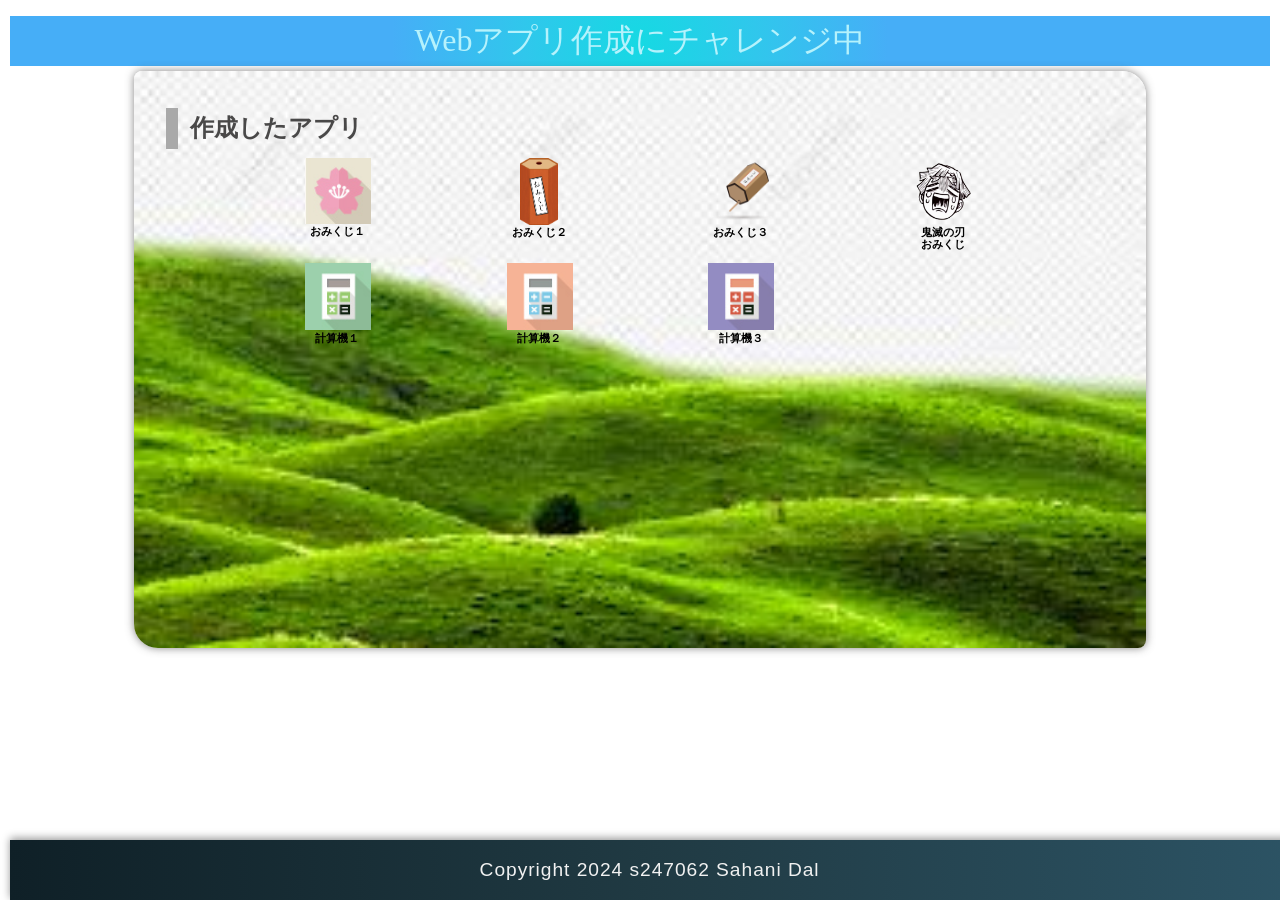
==== index.html @ d07ea1cf "Add files via upload" ====
<!DOCTYPE html>
<html lang="ja">

<head>
    <meta charset="UTF-8">
    <meta name="viewport" content="width=device-width, initial-scale=1.0">
    <title>私の MOBILE APP</title>
    <meta name="description" content="私のシャンプル">

    <link rel="icon" href="favicon.ico">
    <link rel="stylesheet" href="css/index.css">
</head>

<body>
    <!-- 見出し（みだし） -->
    <header class="header">
        <h1>Webアプリ作成にチャレンジ中</h1>
    </header>

    <!-- 作成したアプリ -->
    <section class="container01">
        <h2>作成したアプリ</h2>
        <div class="game">

            <div class="container01-01">
                <div class="item item01">
                    <a href="01_omikuji/omikuji.html" title="今日の運勢を占うゲームです。"><img src="img/sakura.jpg" alt="おみくじ１"><br>おみくじ１</a>
                </div>
                <div class="item item01">
                    <a href="10a_omikuji/omikuji.html" title="音付きです。"><img src="img/omikuji2.png" alt="おみくじ２" class="img_omikuji2"><br>おみくじ２</a>
                </div>
                <div class="item item01">
                    <a href="10b_omikuji/omikuji.html" title="テキストも画像です。"><img src="img/omikuji3.png" alt="おみくじ３"><br>おみくじ３</a>
                </div>
                <div class="item item01">
                    <a href="01_omikuji_kimetsu/omikuji_kimetsu.html" title="鬼滅の刃"><img src="img/zenitsu.png" alt="鬼滅の刃おみくじ"><br>鬼滅の刃<br>おみくじ</a>
                </div>
            </div>

            <div class="container01-02">
                <div class="item item01">
                    <a href="02_calculator/calculator.html" title="かんたんな計算機です。"><img src="img/calc1.jpg" alt="計算機１"><br>計算機１</a>
                </div>

                <div class="item item01">
                    <a href="02_calculator_v2/calculator.html" title="=ボタンをつけた計算機です。"><img src="img/calc2.jpg" alt="計算機２"><br>計算機２</a>
                </div>

                <div class="item item01">
                    <a href="03-04_calculator/calculator.html" title="=全部ボタンの計算機です。"><img src="img/calc3.jpg" alt="計算機３"><br>計算機３</a>
                </div>

                <div class="item item01">
                    <a href="98_Time guessing quiz/timeguess.html" title="=時間当てクイズです"><img src="img/clock1.png" alt="クイズ">時間当て<br>クイズ</a>
                </div>
            </div>

            <div class="container01-03">
                <div class="item item01">
                    <a href="04_memo/memo.html" title="メモアプリです。"><img src="img/memo.png" alt="memo"><br>memo</a>
                </div>

                <div class="item item01">
                    <a href="04_memo_app_v1/memo.html" title="メモアプリv1です。"><img src="img/memo1.png" alt="memo v1"><br>memo v1</a>
                </div>

                <div class="item item01">
                    <a href="04_memo_app_v2/memo.html" title="メモアプリv2です。"><img src="img/memo2.png" alt="memo v2"><br>memo v2</a>
                </div>

                <div class="item item01">
                    <a href="04_memo_app_v3/memo.html" title="メモアプリv3です。"><img src="img/memo3.png" alt="memo v3"><br>memo v3</a>
                </div>
            </div>

            <div class="container01-04">
                <div class="item item02">
                    <a href="05_tic tac toe_06_sound/tic_tac_toe_fix.html" title="2人でやるゲームです。"><img src="img/azarashi.png" alt="〇✖ゲーム"><br>〇✖ゲーム</a>
                </div>

                <div class="item item02">
                    <a href="06_tic tac toe vs computer/tic_tac_toe_vs computer.html" title="vs computerです。"><img src="img/penguin.png" alt="〇✖ゲームvs computer"><br>〇✖ゲームvs computer</a>
                </div>

                <div class="item item02">
                    <a href="07_tic tac toe vs computer level/tic_tac_toe_vs computer.html" title="vs computer level付き。"><img src="img/bear.png" alt="〇✖ゲーム"><br>〇✖ゲームvs computer<br>level設定</a>
                </div>

            </div>

        </div>
        <div class="filler01"></div>
    </section>

    <!-- フッター -->
    <footer>
        <p>Copyright 2024 s247062 Sahani Dal</p>
    </footer>
    <script src="js/index.js"></script>

</body>

</html>
---- css/index.css ----
@charset "utf-8";
html {
    /* ブラウザのデフォルトが16px                        */
    /* デフォルトの16pxの代わりに1emが10pxになるように調整 */
    font-size: 62.5%;
}


/* 「*」はユニバーサルセレクタ（すべての要素を対象にするセレクタ）でbox-sizing: border-box;を指定 */


/* この指定（してい）はborderとpaddingをボックスサイズ（widthとheight）の中に含めて算出するので、スタイリングがしやすい*/

*,
*::before,
*::after {
    box-sizing: border-box;
}

body {
    line-height: 1.5;
    color: rgb(73, 72, 72);
    font-size: 1.6rem;
    /* 16px */
    font-family: "Helvetica Neue", Arial, "Hiragino Kaku Gothic ProN", "Hiragino Sans", Meiryo, sans-serif;
    text-align: center;
    background-image: url(../img/xxxxxxxx.JPG);
    background-size: cover;
    overflow: hidden;
}

header,
footer,
h1,
h2,
h3,
p,
div,
.container01,
.filler01 {
    margin: 0.2em 0em 0em 0em;
    padding: 0.1em;
}


/*****************************/


/* 見出し（みだし）           */


/*****************************/

h1 {
    font: 2em Rajdhani, "Noto Sans JP";
    color: rgb(181, 242, 252);
    background-image: radial-gradient(circle 248px at center, #16d9e3 0%, #30c7ec 47%, #46aef7 100%);
}

h2 {
    padding-left: 0.5em;
    border-left: solid 0.5em darkgray;
    text-align: left;
}


/*****************************/


/* ページ                    */


/*****************************/

.wrapper {
    position: relative;
    /*相対位置*/
    max-width: 100vw;
    /*すべての要素をbox-sizing:border-boxとしているので全て含めてmin-width:100vwに*/
    min-height: 100vh;
    /*すべての要素をbox-sizing:border-boxとしているので全て含めてmin-height:100vhに*/
    margin: 0;
    padding: 0;
    padding-bottom: 23px;
    /*footer+paddingの高さ*/
    text-align: center;
}


/*****************************/


/* セクション(section)        */


/*****************************/

.container01 {
     margin-right: auto;
    margin-left: auto;
    padding: 2em;
    width: 80%;
    border-radius: 0.5em 1.5em;
    background-color: rgba(255, 255, 255, 0.85); /* Slight white overlay for readability */
    background-image: url(../img/hill.jpg); /* ✅ Set your image path */
    background-size: cover;
    background-repeat: no-repeat;
    background-position: center;
    box-shadow: 0 0 0.5em rgba(73, 72, 72, 0.671);
    
}

main>p {
    font: 1.2em bold;
}


/*****************************/


/* アンカー(anchor)           */


/*****************************/

a {
    color: black;
    font-weight: 900;
    text-decoration: none;
    /* https://developer.mozilla.org/ja/docs/Web/CSS/text-decoration */
}


/* mouseoverでグレースケール */

a:hover {
    opacity: 0.5;
    filter: grayscale(100%);
}


/*****************************/


/* container  item           */


/*****************************/

.container01-01,
.container01-02,
.container01-03,
.container01-04 {
    display: flex;
    /*https://developer.mozilla.org/ja/docs/Web/CSS/CSS_Flexible_Box_Layout*/
    flex-wrap: wrap;
    /*https://developer.mozilla.org/ja/docs/Web/CSS/flex-wrap*/
    justify-content: space-evenly;
    /*https://developer.mozilla.org/ja/docs/Web/CSS/justify-content*/
    font-size: 0.7em;
}

.item01 {
    position: relative;
    width: 6em;
    height: 9em;
    margin: 0;
    line-height: 1em;
    overflow: hidden;
    opacity: 0;
}

.item02 {
    position: relative;
    width: 6em;
    height: 12em;
    margin: 0;
    line-height: 1em;
    overflow: hidden;
    opacity: 0;
}

.item01 img,
.item02 img {
    width: 6em;
    height: auto;
}

.item01 .img_omikuji2 {
    width: auto;
    height: 6em;
    overflow: hidden;
}

.fade-in {
    animation: fadein 1.5s ease-out forwards;
}

@keyframes fadein {
    0% {
        opacity: 0;
        transform: translateY(20px);
    }
    100% {
        opacity: 1;
        transform: translateY(0px);
    }
}


/*****************************/


/* フッター                   */


/*****************************/

 footer>p {
    /* position: absolute;
    
    bottom: 5px;
    
    width: 100%;
    margin: 0px;
    padding: 1px;
    color: whitesmoke;
    font: 1em Rajdhani;
    text-align: center;
    background: rgba(1, 24, 31, 0.7); */
    position: absolute;
    bottom: 0;
    width: 100%;
    margin: 0;
    padding: 1em 0;
    color: #f1f1f1;
    font: 1.2em 'Rajdhani', sans-serif;
    text-align: center;
    background: linear-gradient(to right, #0f2027, #203a43, #2c5364);
    box-shadow: 0 -2px 8px rgba(0, 0, 0, 0.4);
    letter-spacing: 0.05em;
} 



/*******************************************************/


/* レスポンシブ対応　メディアクエリを使ってCSSを切り替える */


/* https://www.design-memo.com/coding/css-media-queries */


/* mobileのときのスタイル */


/*******************************************************/

@media screen and (max-width: 480px) {
    body {
        background-size: auto 1000px;
    }
}
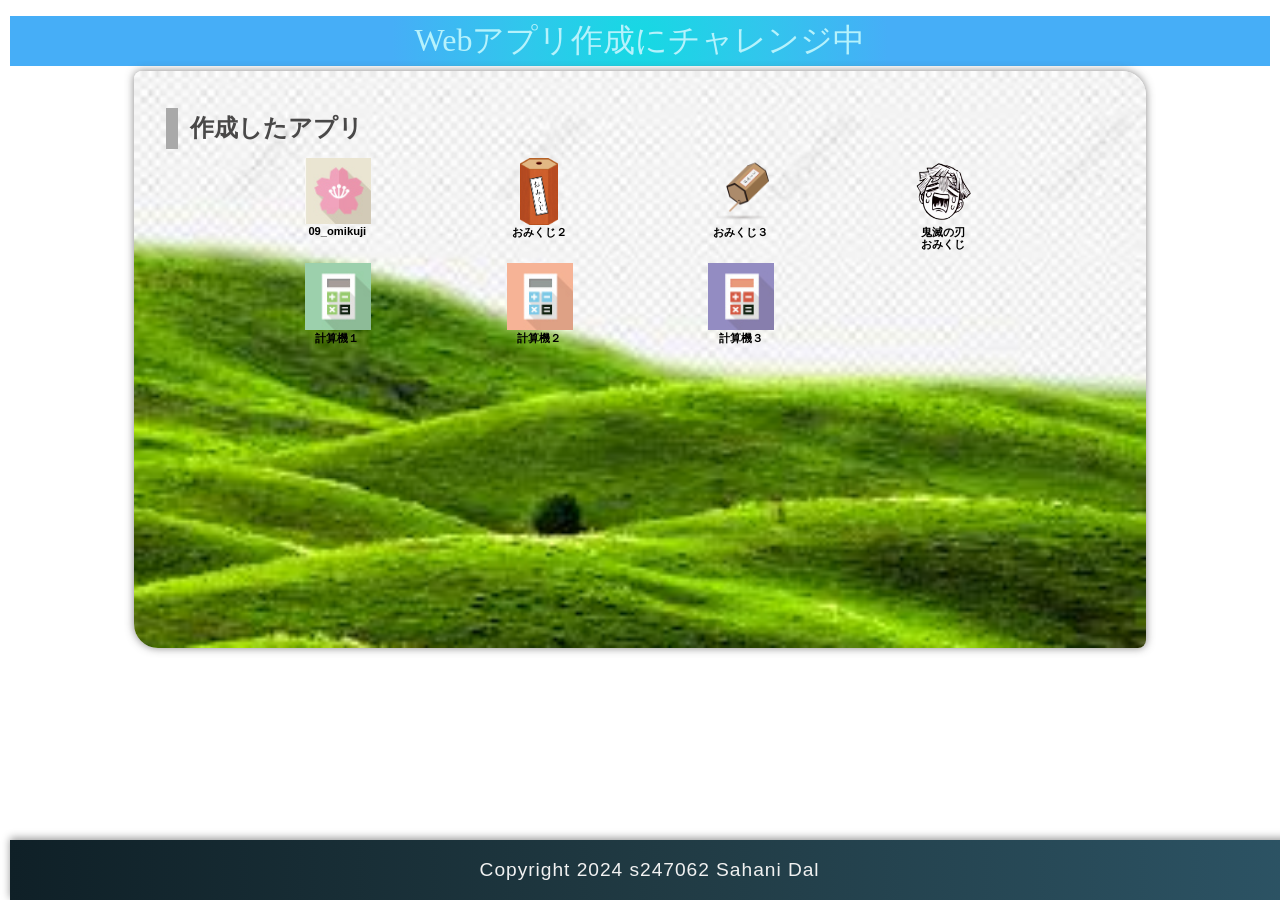
==== commit a01d9768: "Add files via upload" ====
--- a/index.html
+++ b/index.html
@@ -24,7 +24,7 @@
 
             <div class="container01-01">
                 <div class="item item01">
-                    <a href="01_omikuji/omikuji.html" title="今日の運勢を占うゲームです。"><img src="img/sakura.jpg" alt="おみくじ１"><br>おみくじ１</a>
+                    <a href="09_omikuji/omikuji.html" title="今日の運勢を占うゲームです。"><img src="img/sakura.jpg" alt="おみくじ１"><br>09_omikuji</a>
                 </div>
                 <div class="item item01">
                     <a href="10a_omikuji/omikuji.html" title="音付きです。"><img src="img/omikuji2.png" alt="おみくじ２" class="img_omikuji2"><br>おみくじ２</a>
@@ -51,7 +51,7 @@
                 </div>
 
                 <div class="item item01">
-                    <a href="98_Time guessing quiz/timeguess.html" title="=時間当てクイズです"><img src="img/clock1.png" alt="クイズ">時間当て<br>クイズ</a>
+                    <a href="98_03_time guessing quiz/timeguess.html" title="=時間当てクイズです"><img src="img/clock1.png" alt="クイズ">時間当て<br>クイズ</a>
                 </div>
             </div>
 
--- a/css/index.css
+++ b/css/index.css
@@ -258,7 +258,83 @@
 /*******************************************************/
 
 @media screen and (max-width: 480px) {
+    html {
+        font-size: 55%; /* Slightly smaller base font */
+    }
+
     body {
-        background-size: auto 1000px;
-    }
-} 
+        background-size: cover;
+        background-position: center;
+        padding: 0.5em;
+    }
+
+    h1 {
+        font: 1.3em Rajdhani, "Noto Sans JP";
+        color: rgb(181, 242, 252);
+        background-image: radial-gradient(circle 160px at center, #16d9e3 0%, #30c7ec 47%, #46aef7 100%);
+        padding: 0.3em 0.5em;
+        border-radius: 0.5em;
+        white-space: nowrap;            /* keep in one line */
+        overflow: hidden;               /* prevent text from spilling */
+        text-overflow: ellipsis;        /* adds "..." if too long */
+        text-align: center;
+    }
+
+    h2 {
+        font-size: 1.1em;
+        padding-left: 0.3em;
+        border-left: solid 0.4em darkgray;
+    }
+
+    .container01 {
+        width: 95%;
+        padding: 1em;
+        border-radius: 0.8em;
+        background-size: cover;
+        background-position: center;
+    }
+
+    .container01-01,
+    .container01-02,
+    .container01-03,
+    .container01-04 {
+        justify-content: center;
+        gap: 0.8em;
+    }
+
+    .item01,
+    .item02 {
+        width: 22%;      
+        height: auto;
+        opacity: 0;     
+    }
+
+    .item01 img,
+    .item02 img {
+        width: 100%;
+        height: auto;
+        border-radius: 0.5em;
+    }
+    header{
+
+    }
+
+    .item01 ,
+    .item02  {
+        font-size: 1em;
+        opacity: 0;
+    }
+    
+
+    footer>p {
+        position: fixed;
+        bottom: 0;
+        left: 0;
+        width: 100%;
+        margin: 0;
+        padding: 0.8em 0;
+        font: 1em 'Rajdhani', sans-serif;
+        box-shadow: 0 -2px 4px rgba(0, 0, 0, 0.4);
+    }
+}
+    
